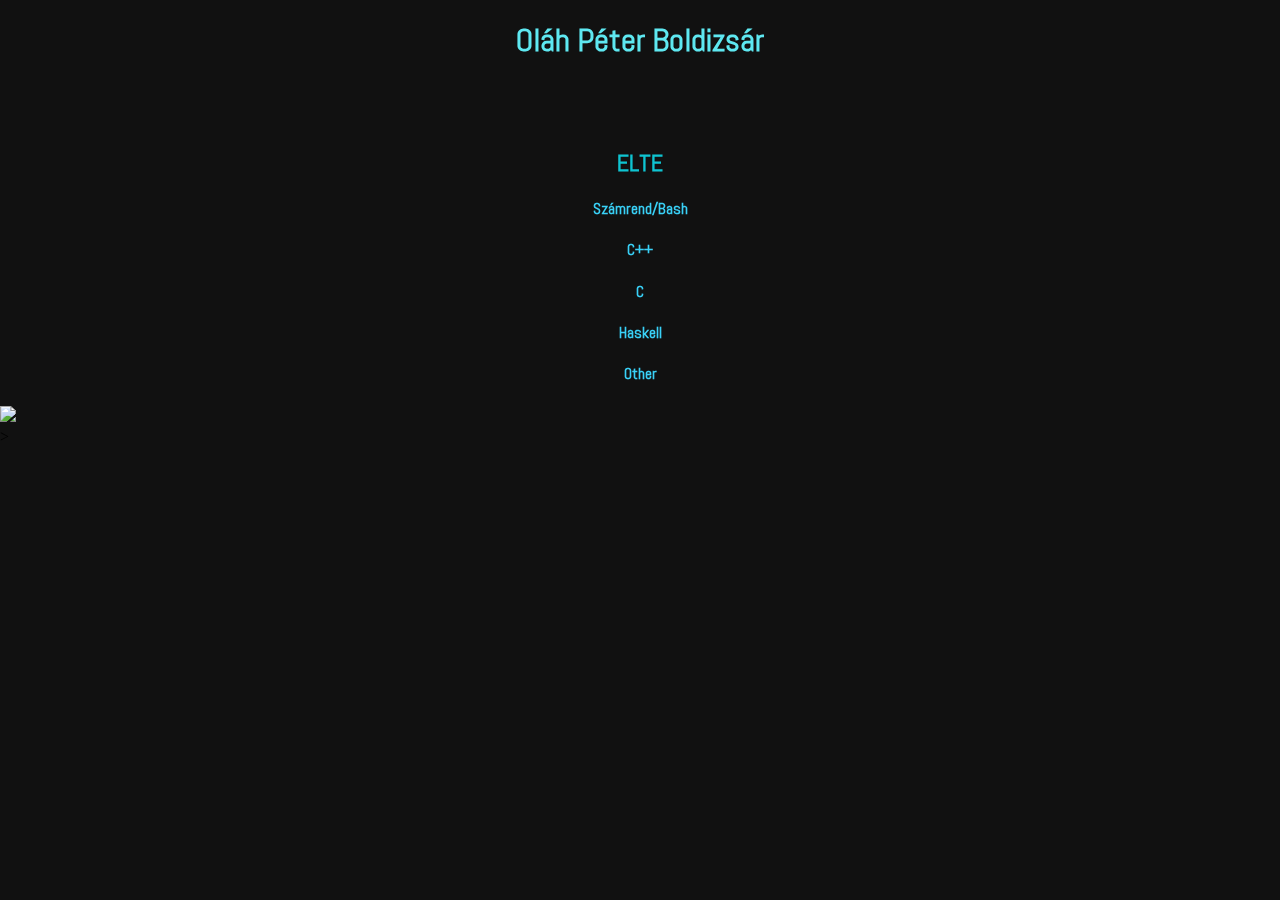
==== index.html @ 64851541 "s" ====
<!DOCTYPE html>
<html>
     <head>
          <style>
               body {
                    background-color: #111111;
                    margin: 0;
                    overflow-x: hidden;
               }
               .bg {
                    position: fixed;
                    top: -50%;
                    left: -50%;
                    right: -50%;
                    bottom: -50%;
                    width: 200%;
                    height: 200vh;
                    background: transparent url('http://assets.iceable.com/img/noise-transparent.png') repeat 0 0;
                    background-repeat: repeat;
                    animation: bg-animation .2s infinite;
                    opacity: .9;
                    visibility: visible;
                    z-index: -1;
               }
               @keyframes bg-animation {
                    0% { transform: translate(0,0) }
                    10% { transform: translate(-5%,-5%) }
                    20% { transform: translate(-10%,5%) }
                    30% { transform: translate(5%,-10%) }
                    40% { transform: translate(-5%,15%) }
                    50% { transform: translate(-10%,5%) }
                    60% { transform: translate(15%,0) }
                    70% { transform: translate(0,10%) }
                    80% { transform: translate(-15%,0) }
                    90% { transform: translate(10%,5%) }
                    100% { transform: translate(5%,0) }
               }
               
               @font-face {
                    font-family: myFirstFont;
                    src: url(Abel-Regular.woff);
                    }
               div {
                    font-family: myFirstFont;
                    }
               .paddingtop {
                         padding-top :5%;
                    }
               .paddingten{
                    padding-bottom: 40%;
               }

               #header-content {
                    position: absolute;
                    bottom: 0;
               }
               a:link {
                    color: #39D1F7;
                    background-color: transparent;
                    text-decoration: none;
               }

               a:visited {
                    color: #9FF0E9;
                    background-color: transparent;
                    text-decoration: none;
               }

               a:hover {
                    color: #0053FA;
                    background-color: transparent;
                    text-decoration: underline;
               }

               a:active {
                    color: #011AF0;
                    background-color: transparent;
                    text-decoration: underline;
               }
               .bottom {
               position: fixed;
               left: 50%;
               bottom: 5px;
               transform: translate(-50%, -50%);
               margin: 0 auto;
               }
          </style>
          <link rel="icon" href="icon.gif" type="image/gif" sizes="16x16">
          <title>Oláh Péter Boldizsár</title>
          </head>
          
<body>
     <div class="bg"></div>
     <div style="color: #5ee8f1" ><h1 style=" text-align: center;">Oláh Péter Boldizsár</h1></div>

     <div><h2 class = "paddingtop" style="color: #0fc4d1; text-align: center;">ELTE</h2>
     <h4 style=" text-align: center;"><a href="ELTE/Szamrend/index.html">Számrend/Bash</a></h4></div>
     <div>
     <h4 style=" text-align: center;"><a href="https://www.google.com">C++</a></h4></div>
     <div>
     <h4 style=" text-align: center;"><a href="https://www.google.com">C</a></h4></div>
     <div>
     <h4 style=" text-align: center;"><a href="https://www.google.com">Haskell</a></h4></div>
     <div>
     <h4 style=" text-align: center;"><a href="https://www.google.com">Other</a></h4></div>
  
     <!--div id="header-content"> <embed src="https://pixel.chat/gwKEnPC281ExUzt/9b02c783-0d10-46a9-a254-fc37afd02da3" type="text/html" width="500" height="126"></embed></div-->
          <div><img src="github.jpg"></div>>

</body>
</html>
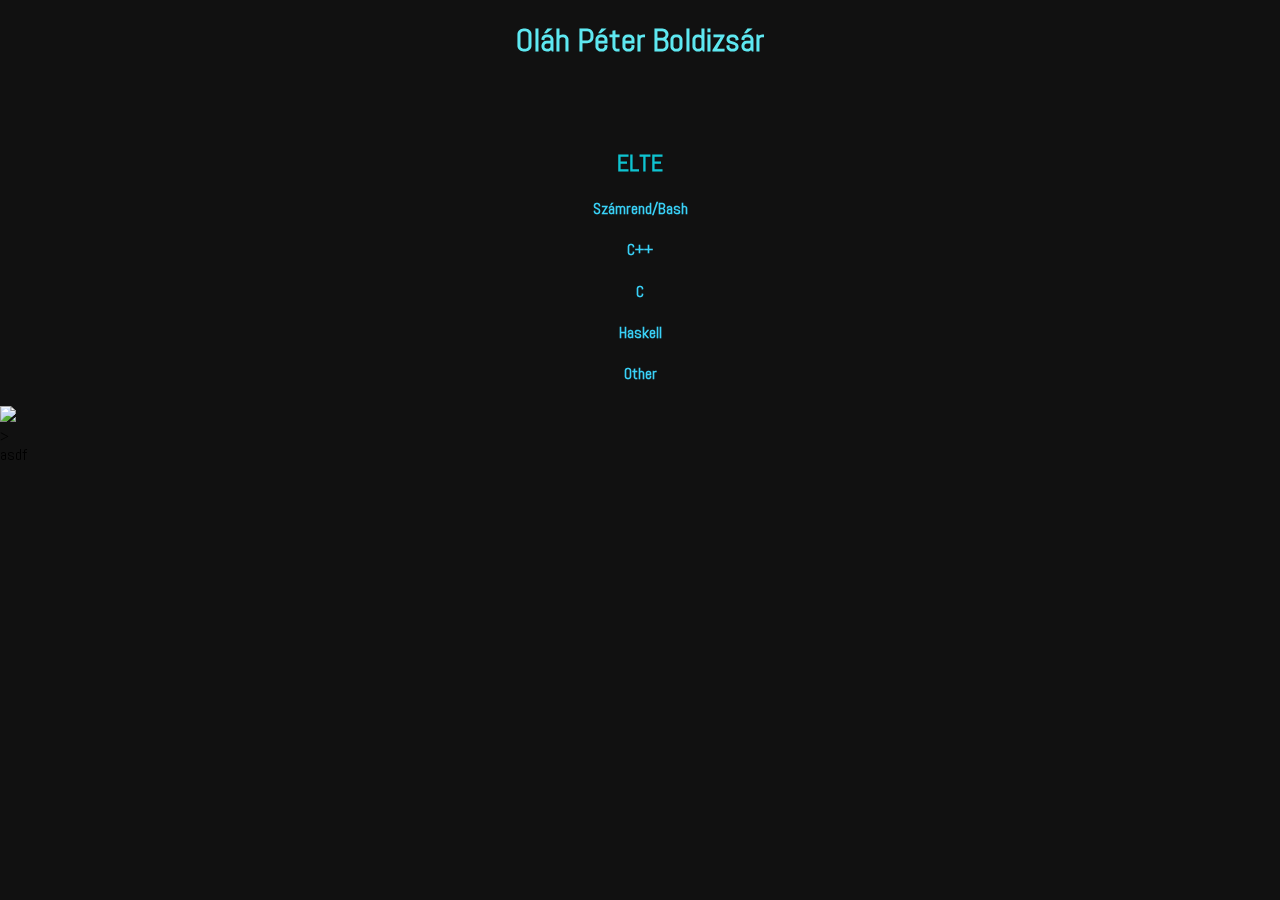
==== commit 3cecb062: "Update index.html" ====
--- a/index.html
+++ b/index.html
@@ -106,6 +106,6 @@
   
      <!--div id="header-content"> <embed src="https://pixel.chat/gwKEnPC281ExUzt/9b02c783-0d10-46a9-a254-fc37afd02da3" type="text/html" width="500" height="126"></embed></div-->
           <div><img src="github.jpg"></div>>
-
+               <div>asdf</div>
 </body>
 </html>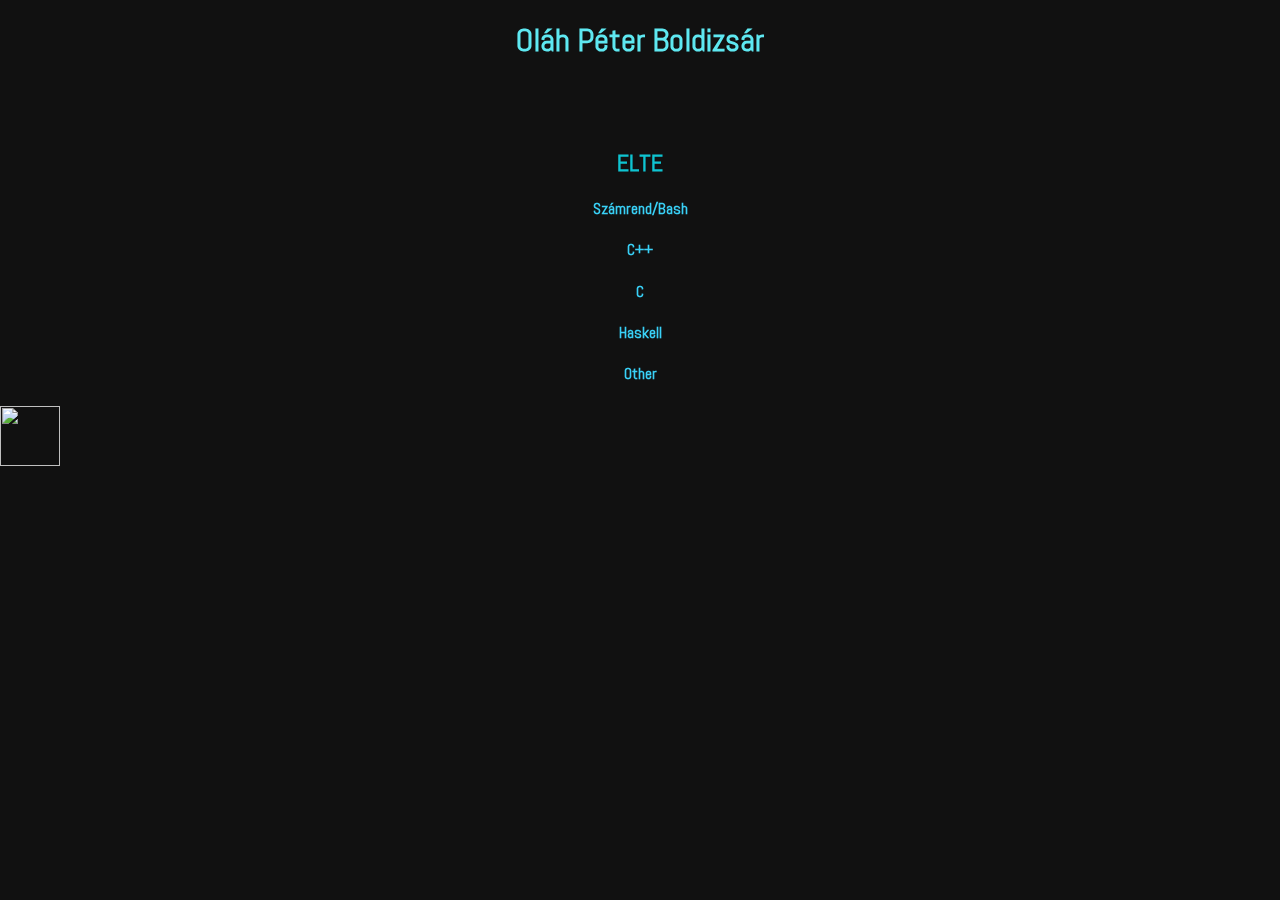
==== commit c3721f6e: "d" ====
--- a/index.html
+++ b/index.html
@@ -105,7 +105,6 @@
      <h4 style=" text-align: center;"><a href="https://www.google.com">Other</a></h4></div>
   
      <!--div id="header-content"> <embed src="https://pixel.chat/gwKEnPC281ExUzt/9b02c783-0d10-46a9-a254-fc37afd02da3" type="text/html" width="500" height="126"></embed></div-->
-          <div><img src="github.jpg"></div>>
-               <div>asdf</div>
+     <div onclick="location.href='https://github.com/nonnaned';" style="cursor: pointer;" class="header-content"><img src="github.jpg" width="60px" height="60px"></div>
 </body>
 </html>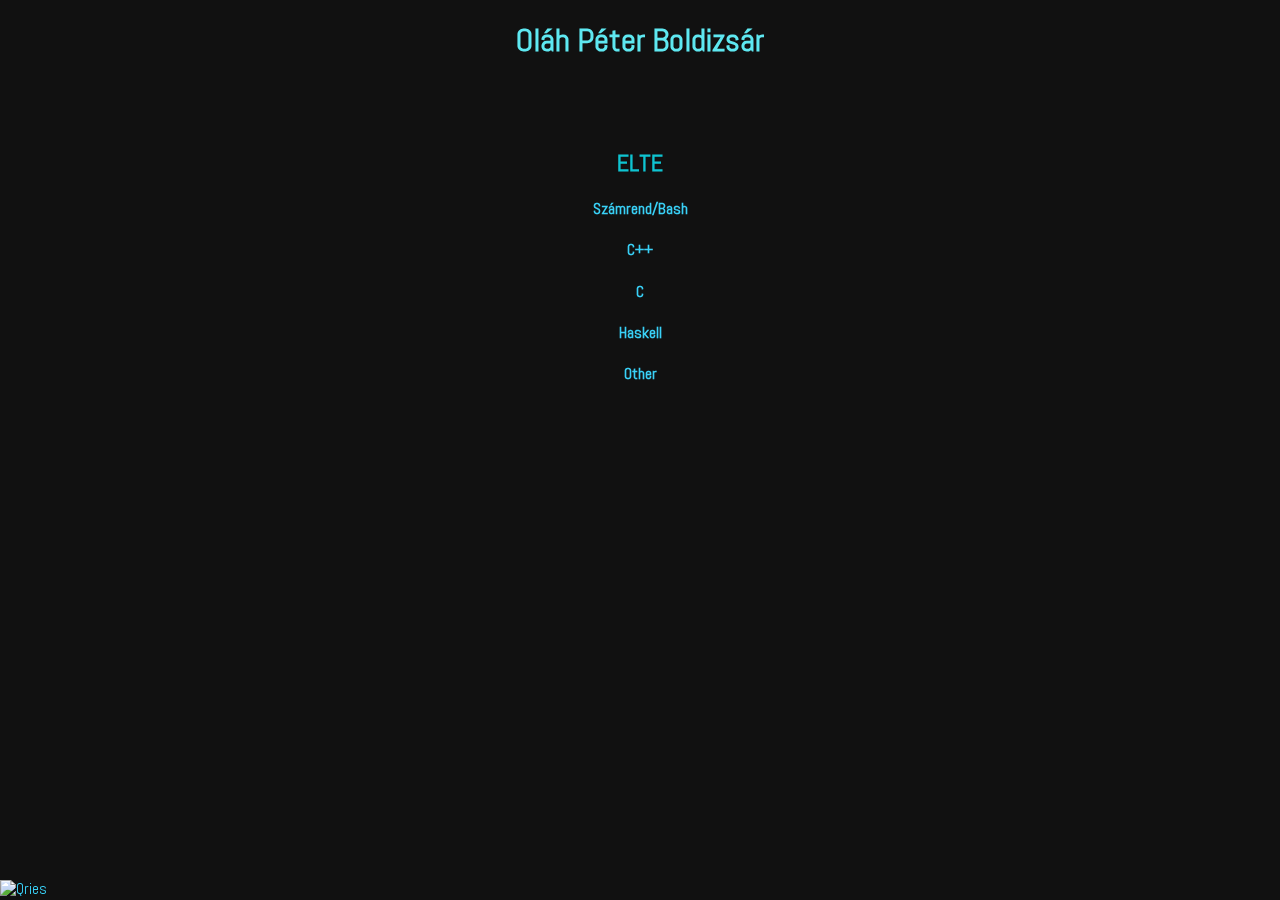
==== commit 31224248: "fgff" ====
--- a/index.html
+++ b/index.html
@@ -84,6 +84,7 @@
                transform: translate(-50%, -50%);
                margin: 0 auto;
                }
+               
           </style>
           <link rel="icon" href="icon.gif" type="image/gif" sizes="16x16">
           <title>Oláh Péter Boldizsár</title>
@@ -105,6 +106,10 @@
      <h4 style=" text-align: center;"><a href="https://www.google.com">Other</a></h4></div>
   
      <!--div id="header-content"> <embed src="https://pixel.chat/gwKEnPC281ExUzt/9b02c783-0d10-46a9-a254-fc37afd02da3" type="text/html" width="500" height="126"></embed></div-->
-     <div onclick="location.href='https://github.com/nonnaned';" style="cursor: pointer;" class="header-content"><img src="github.jpg" width="60px" height="60px"></div>
+     <div id="header-content">
+     <a href="https://github.com/nonnaned">
+          <img alt="Qries" src="https://i.imgur.com/2m1pc7f.png"
+          width=60" height="60">
+     </div>
 </body>
 </html>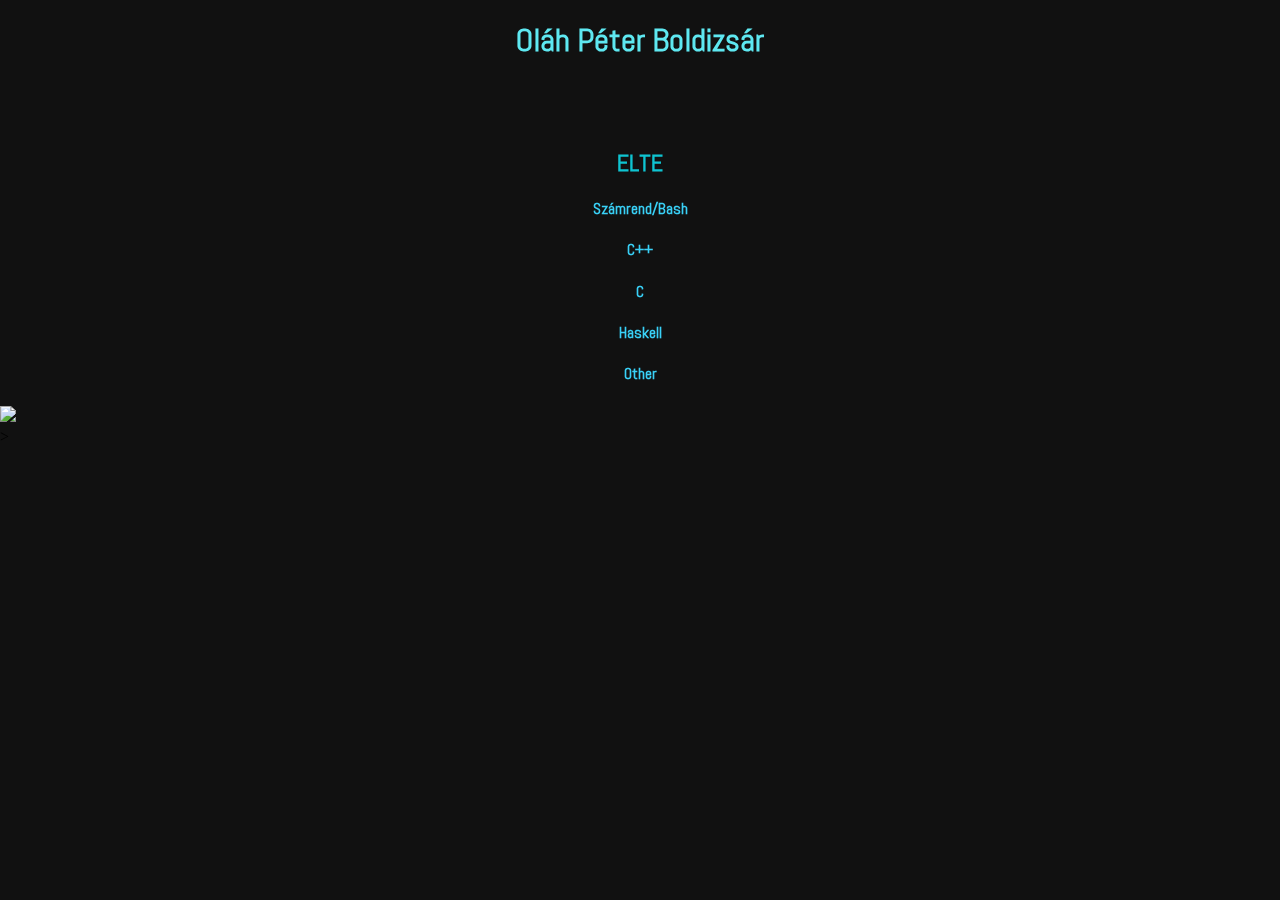
==== commit 8026f508: "s" ====
--- a/index.html
+++ b/index.html
@@ -15,7 +15,7 @@
                     bottom: -50%;
                     width: 200%;
                     height: 200vh;
-                    background: transparent url('http://assets.iceable.com/img/noise-transparent.png') repeat 0 0;
+                    background: transparent url('https://assets.iceable.com/img/noise-transparent.png') repeat 0 0;
                     background-repeat: repeat;
                     animation: bg-animation .2s infinite;
                     opacity: .9;
@@ -50,9 +50,10 @@
                     padding-bottom: 40%;
                }
 
-               #header-content {
+               .header-content {
                     position: absolute;
                     bottom: 0;
+                    
                }
                a:link {
                     color: #39D1F7;
@@ -84,7 +85,6 @@
                transform: translate(-50%, -50%);
                margin: 0 auto;
                }
-               
           </style>
           <link rel="icon" href="icon.gif" type="image/gif" sizes="16x16">
           <title>Oláh Péter Boldizsár</title>
@@ -106,10 +106,7 @@
      <h4 style=" text-align: center;"><a href="https://www.google.com">Other</a></h4></div>
   
      <!--div id="header-content"> <embed src="https://pixel.chat/gwKEnPC281ExUzt/9b02c783-0d10-46a9-a254-fc37afd02da3" type="text/html" width="500" height="126"></embed></div-->
-     <div id="header-content">
-     <a href="https://github.com/nonnaned">
-          <img alt="Qries" src="https://i.imgur.com/2m1pc7f.png"
-          width=60" height="60">
-     </div>
+          <div><img style="bottom: 1px; left: 1px;" src="github.jpg"></div>>
+               
 </body>
 </html>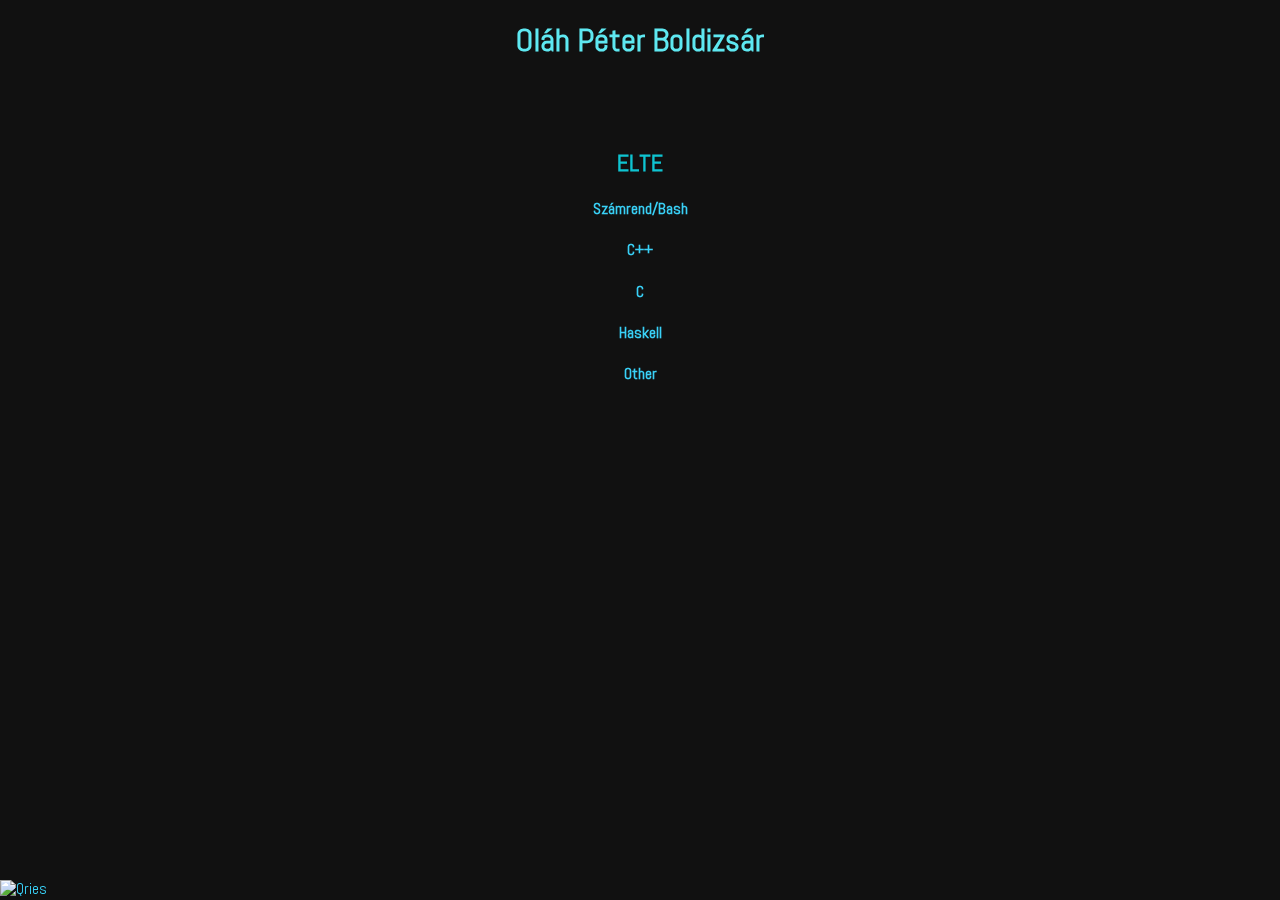
==== commit e8e4ecfb: "Merge branch 'main' of https://github.com/nonnaned/OGCGH7" ====
--- a/index.html
+++ b/index.html
@@ -15,7 +15,7 @@
                     bottom: -50%;
                     width: 200%;
                     height: 200vh;
-                    background: transparent url('https://assets.iceable.com/img/noise-transparent.png') repeat 0 0;
+                    background: transparent url('http://assets.iceable.com/img/noise-transparent.png') repeat 0 0;
                     background-repeat: repeat;
                     animation: bg-animation .2s infinite;
                     opacity: .9;
@@ -50,10 +50,13 @@
                     padding-bottom: 40%;
                }
 
-               .header-content {
+               #header-content {
                     position: absolute;
                     bottom: 0;
-                    
+               }#header-content2 {
+                    position: absolute;
+                    bottom: 0;
+                    right: 5%;
                }
                a:link {
                     color: #39D1F7;
@@ -85,6 +88,14 @@
                transform: translate(-50%, -50%);
                margin: 0 auto;
                }
+               .spotify {
+                    z-index: +1;
+                    margin: 0 auto;
+               }
+               .paddinglot{
+                         padding-top: 20%;
+                    
+               }
           </style>
           <link rel="icon" href="icon.gif" type="image/gif" sizes="16x16">
           <title>Oláh Péter Boldizsár</title>
@@ -97,7 +108,7 @@
      <div><h2 class = "paddingtop" style="color: #0fc4d1; text-align: center;">ELTE</h2>
      <h4 style=" text-align: center;"><a href="ELTE/Szamrend/index.html">Számrend/Bash</a></h4></div>
      <div>
-     <h4 style=" text-align: center;"><a href="https://www.google.com">C++</a></h4></div>
+     <h4 style=" text-align: center;"><a href="ELTE/C++/index.html">C++</a></h4></div>
      <div>
      <h4 style=" text-align: center;"><a href="https://www.google.com">C</a></h4></div>
      <div>
@@ -105,8 +116,12 @@
      <div>
      <h4 style=" text-align: center;"><a href="https://www.google.com">Other</a></h4></div>
   
-     <!--div id="header-content"> <embed src="https://pixel.chat/gwKEnPC281ExUzt/9b02c783-0d10-46a9-a254-fc37afd02da3" type="text/html" width="500" height="126"></embed></div-->
-          <div><img style="bottom: 1px; left: 1px;" src="github.jpg"></div>>
-               
+
+     <div id="header-content">
+     <a href="https://github.com/nonnaned">
+          <img alt="Qries" src="https://i.imgur.com/2m1pc7f.png"
+          width=60" height="60">
+     </div>
+
 </body>
 </html>